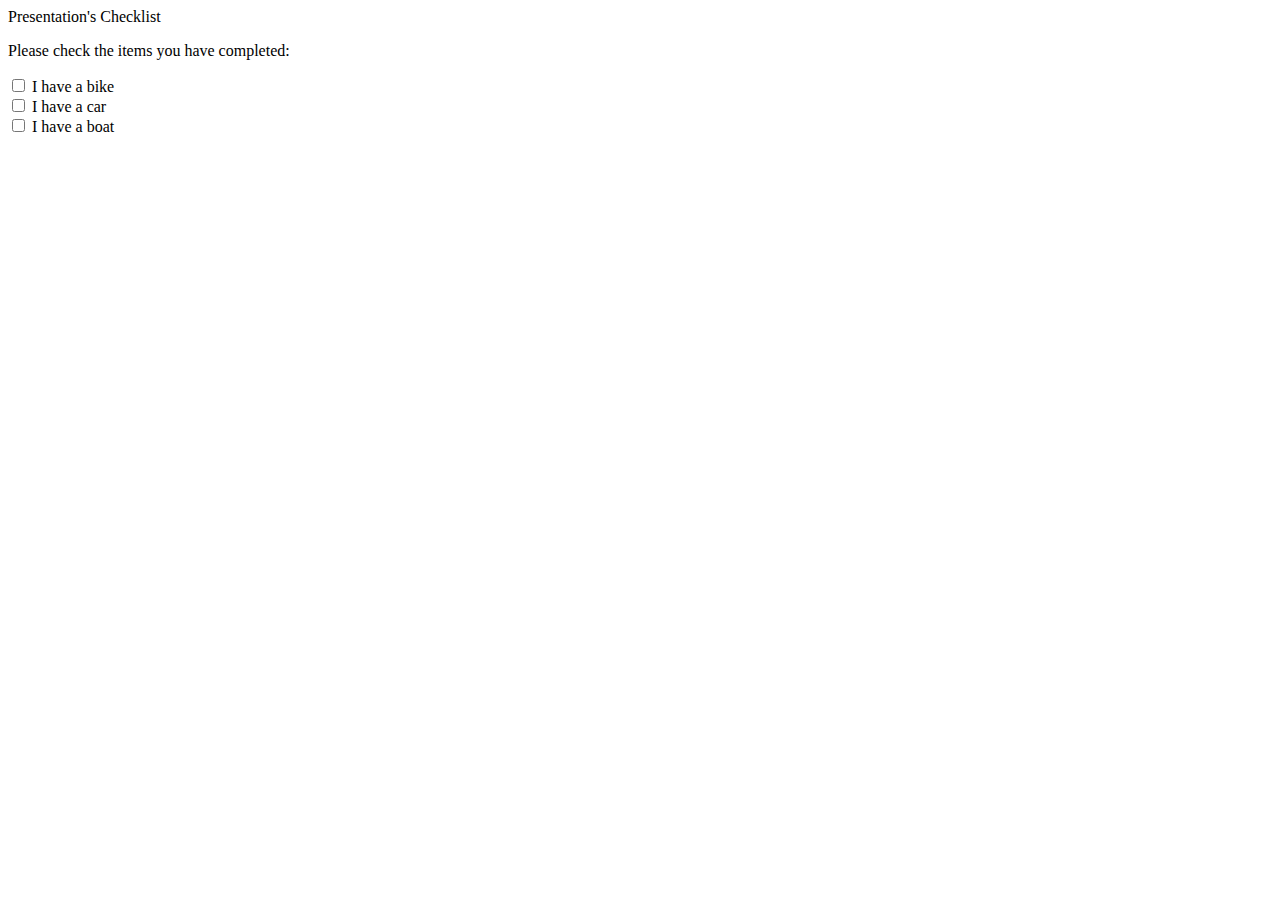
==== Project_Kelly/index.html @ c0b6ab9b "Add files via upload" ====
<!DOCTYPE HTML>
<html>
    <head>
        <meta charset="utf-8">
        <!-- add style sheet css -->
        <title>Kelly's Checklist</title>
        <h>Presentation's Checklist</h>
    </head>
    <body>
        <p>Please check the items you have completed:</p>
        <div id="checklist">
            <input type="checkbox" id="vehicle1" name="vehicle1" value="Bike">
            <label for="vehicle1"> I have a bike</label><br>
            <input type="checkbox" id="vehicle2" name="vehicle2" value="Car">
            <label for="vehicle2"> I have a car</label><br>
            <input type="checkbox" id="vehicle3" name="vehicle3" value="Boat">
            <label for="vehicle3"> I have a boat</label><br> 
        </div>
    </body>
</html>
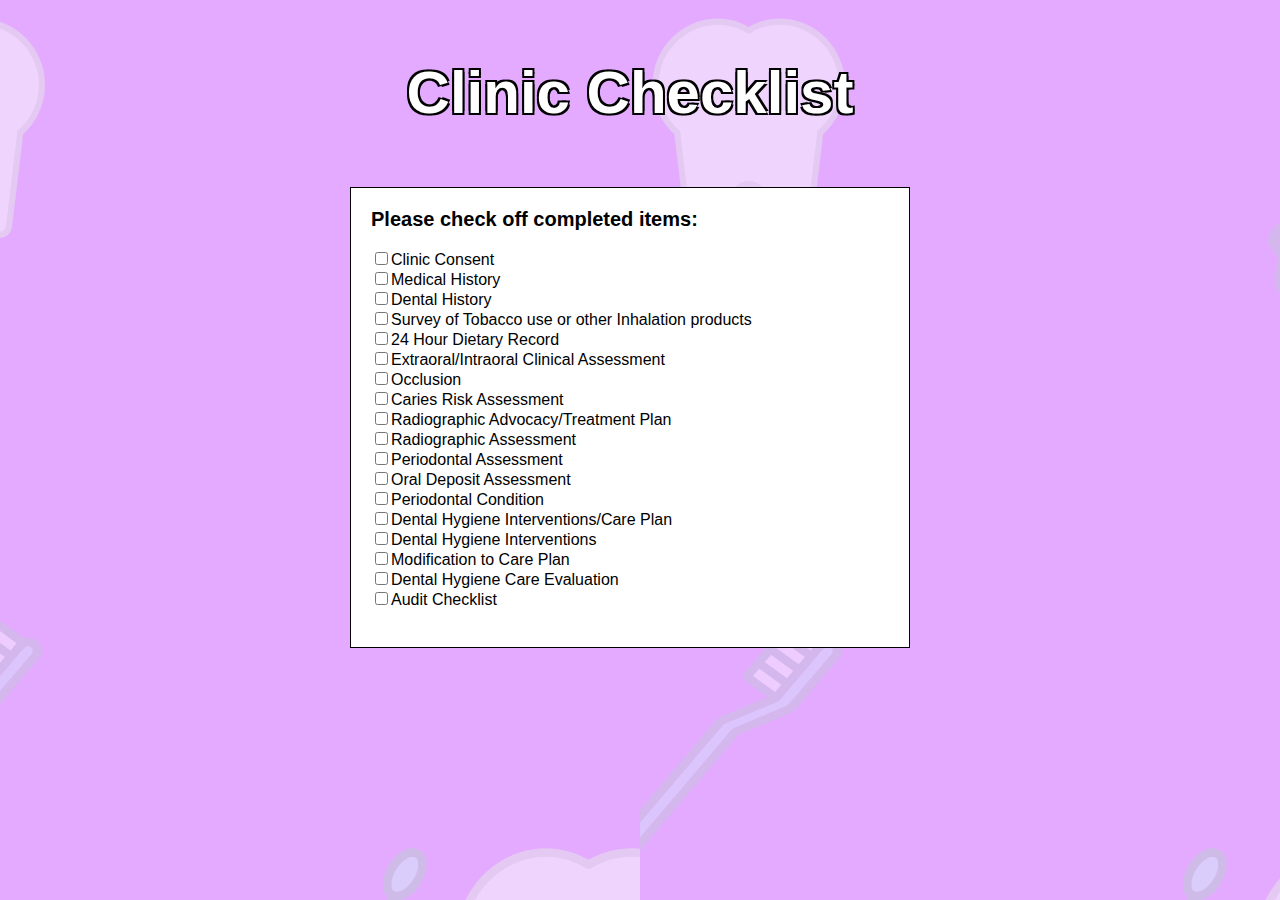
==== commit 42b763ae: "Add files via upload" ====
--- a/Project_Kelly/index.html
+++ b/Project_Kelly/index.html
@@ -1,20 +1,38 @@
-<!DOCTYPE HTML>
+<!DOCTYPE html>
 <html>
     <head>
         <meta charset="utf-8">
-        <!-- add style sheet css -->
-        <title>Kelly's Checklist</title>
-        <h>Presentation's Checklist</h>
+        <link href="styles/style.css" rel="stylesheet" type="text/css">
+        <title>
+            Clinic CheckList
+        </title>
+        <h1>Clinic Checklist</h1>
     </head>
-    <body>
-        <p>Please check the items you have completed:</p>
-        <div id="checklist">
-            <input type="checkbox" id="vehicle1" name="vehicle1" value="Bike">
-            <label for="vehicle1"> I have a bike</label><br>
-            <input type="checkbox" id="vehicle2" name="vehicle2" value="Car">
-            <label for="vehicle2"> I have a car</label><br>
-            <input type="checkbox" id="vehicle3" name="vehicle3" value="Boat">
-            <label for="vehicle3"> I have a boat</label><br> 
+    <body>  
+        <form id="myform" action="index.php" width="max">
+        <!--Multi-Selection type question-->
+        <div class="question" style=>
+            <h2>Please check off completed items: </h2><br>
+            <input type="checkbox" name="Clinic Consent">Clinic Consent<br>
+            <input type="checkbox" name="Medical History">Medical History<br> 
+            <input type="checkbox" name="Dental History">Dental History<br>
+            <input type="checkbox" name="Survey of Tobacco use or other Inhalation products">Survey of Tobacco use or other Inhalation products<br>
+            <input type="checkbox" name="24 Hour Dietary Record">24 Hour Dietary Record<br>
+            <input type="checkbox" name="">Extraoral/Intraoral Clinical Assessment<br>
+            <input type="checkbox" name="">Occlusion<br>
+            <input type="checkbox" name="">Caries Risk Assessment<br>
+            <input type="checkbox" name="">Radiographic Advocacy/Treatment Plan<br>
+            <input type="checkbox" name="">Radiographic Assessment <br>
+            <input type="checkbox" name="">Periodontal Assessment<br>
+            <input type="checkbox" name="">Oral Deposit Assessment<br>
+            <input type="checkbox" name="">Periodontal Condition<br>
+            <input type="checkbox" name="">Dental Hygiene Interventions/Care Plan<br>
+            <input type="checkbox" name="">Dental Hygiene Interventions<br>
+            <input type="checkbox" name="Modification to Care Plan">Modification to Care Plan<br>
+            <input type="checkbox" name="Dental Hygiene Care Evaluation">Dental Hygiene Care Evaluation<br>
+            <input type="checkbox" name="Audit Checklist">Audit Checklist<br>
+            <br>
         </div>
+        </form>
     </body>
 </html>--- a/Project_Kelly/styles/style.css
+++ b/Project_Kelly/styles/style.css
@@ -0,0 +1,52 @@
+/* Style sheet
+   color picker www.w3schools.com/colors/colors_picker.asp
+*/
+
+html {
+    background-image: url("ree.png");
+  position: absolute;
+  top: 0%;
+  left: 50%;
+  -moz-transform: translateX(-50%) translateY(-0%);
+  -webkit-transform: translateX(-50%) translateY(-0%);
+  transform: translateX(-50%) translateY(-0%);
+}
+ 
+body {
+  /*background-color: white;*/
+  width: 600px;
+  padding: 20px 20px 0px 0px;  
+}
+
+h1{
+    font-size: 60px;
+    font-family: 'Arial';
+    text-align: center;
+    margin-top: 10px;
+    padding: 20px 0px;
+    color:white; 
+    text-shadow:
+    -2px -2px 0 #000,
+    2px -2px 0 #000,
+    -2px 2px 0 #000,
+    2px 2px 0 #000;
+}
+
+
+h2 {
+    font-family: 'Arial';
+	text-align: 'left';
+	margin: 0;
+    font-size: 20px;
+}
+
+
+/* Defining styling for a specific element type - each question */
+.question {
+font-family: "Arial";
+  background-color: white;
+  color: black;
+  margin: 20px;
+  padding: 20px;
+  border: 1px solid black;
+}